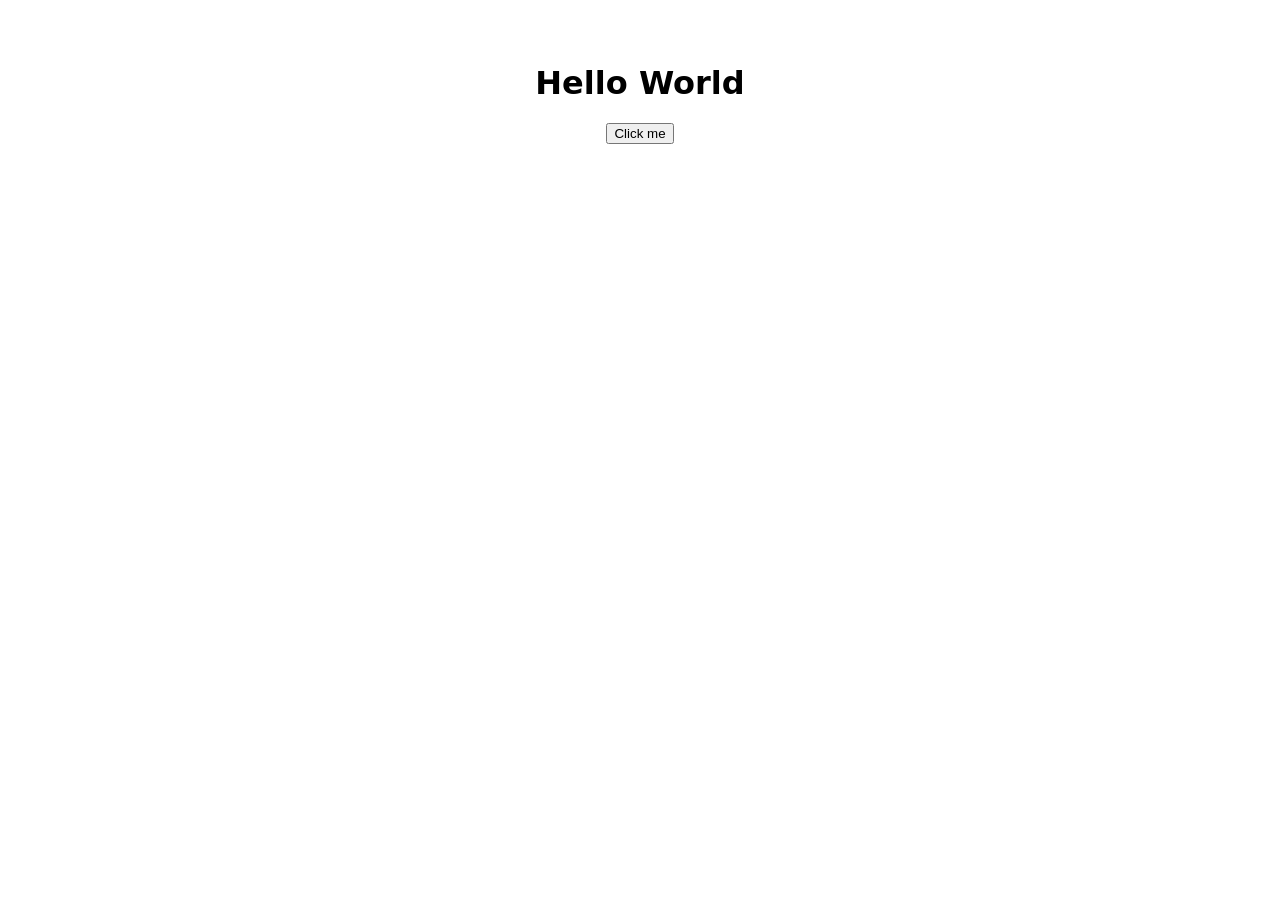
==== index.html @ a659568b "Initial commit" ====
<!doctype html>
<html lang="en">
  <head>
    <meta charset="UTF-8" />
    <meta name="viewport" content="width=device-width, initial-scale=1.0" />
    <title>My App</title>
    <link rel="stylesheet" href="style.css" />
  </head>
  <body>
    <h1>Hello World</h1>
    <button id="btn">Click me</button>
    <script src="script.js"></script>
  </body>
</html>
---- style.css ----
body {
  font-family: system-ui, sans-serif;
  text-align: center;
  margin-top: 4rem;
}
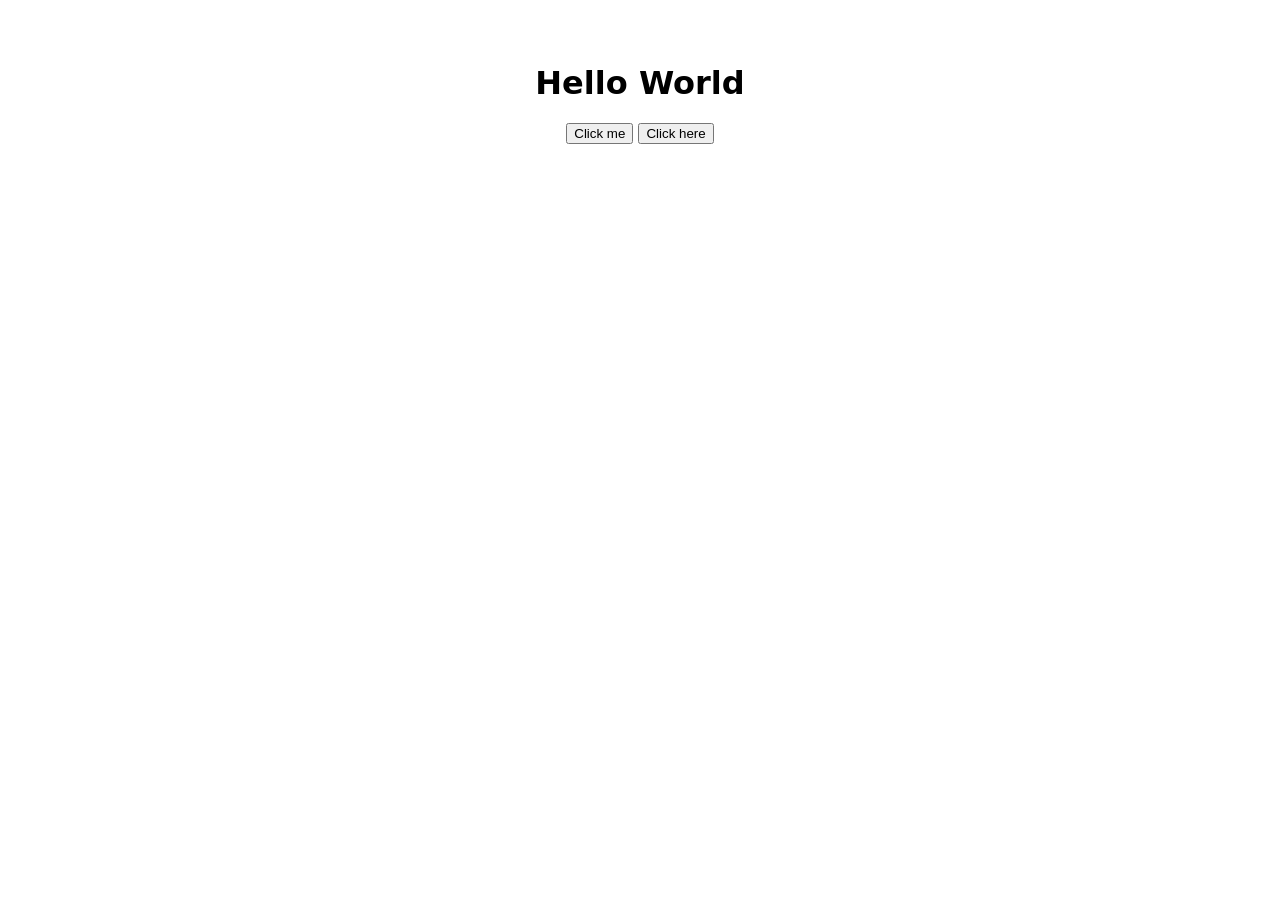
==== commit 818230a1: "New button" ====
--- a/index.html
+++ b/index.html
@@ -9,6 +9,7 @@
   <body>
     <h1>Hello World</h1>
     <button id="btn">Click me</button>
+    <button id="btn">Click here</button>
     <script src="script.js"></script>
   </body>
 </html>
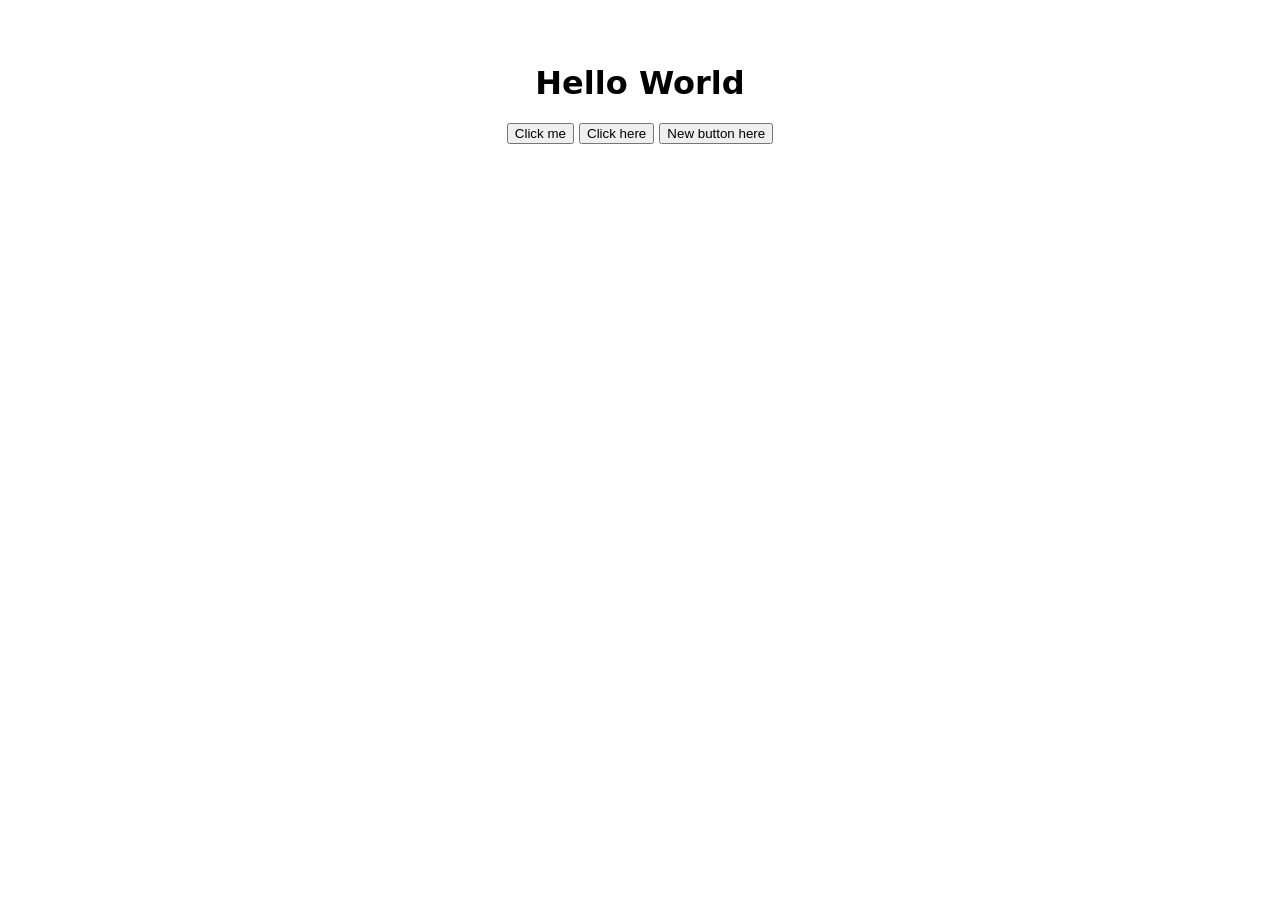
==== commit cb6231d5: "Added a new button" ====
--- a/index.html
+++ b/index.html
@@ -10,6 +10,9 @@
     <h1>Hello World</h1>
     <button id="btn">Click me</button>
     <button id="btn">Click here</button>
+
+    <button id="btn">New button here</button>
+
     <script src="script.js"></script>
   </body>
 </html>
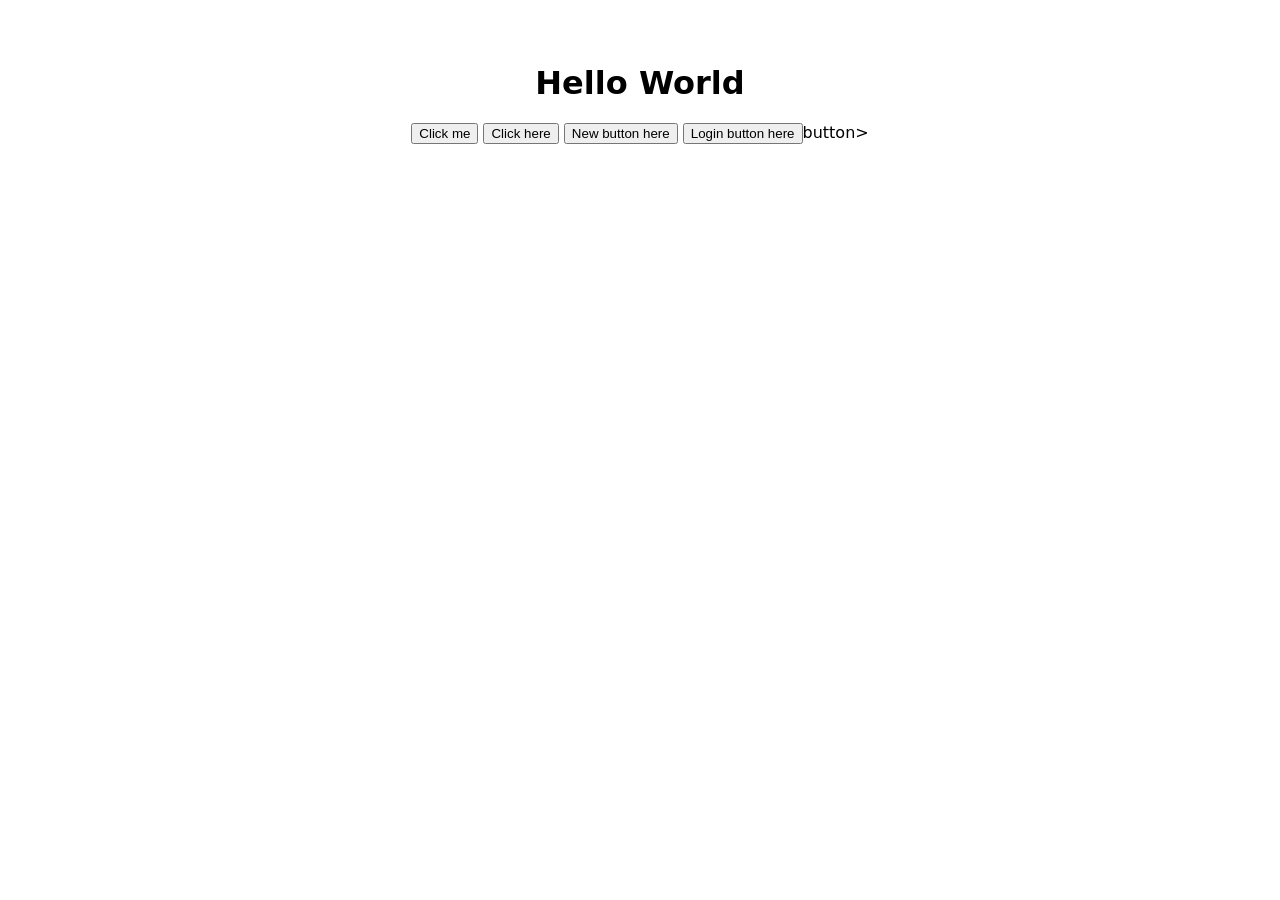
==== commit a01c7748: "Add login button to index.html" ====
--- a/index.html
+++ b/index.html
@@ -13,6 +13,8 @@
 
     <button id="btn">New button here</button>
 
+    <button id="btn">Login button here</button>button>
+
     <script src="script.js"></script>
   </body>
 </html>
